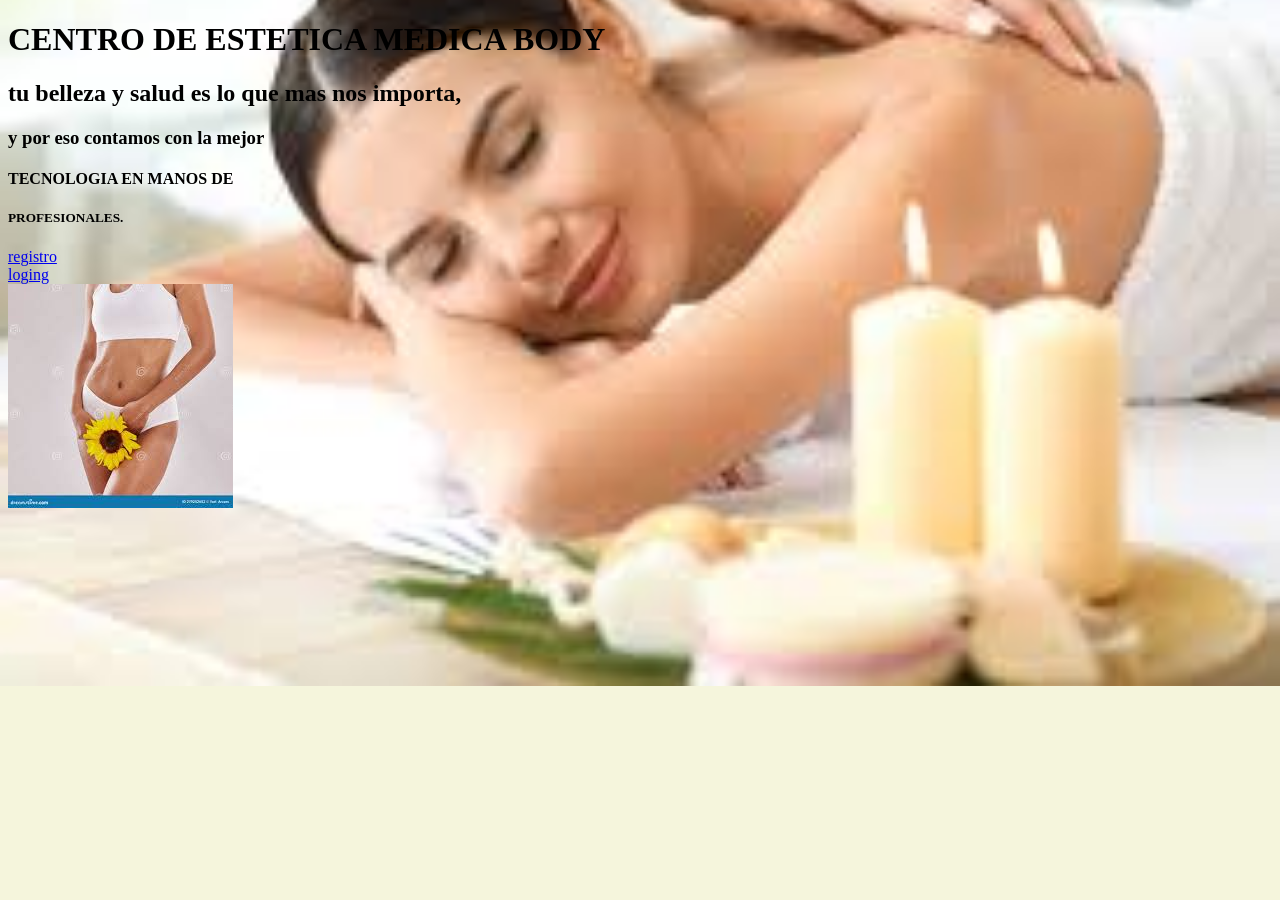
==== lauraMe/index.html @ bb29cb11 "lau" ====
<!DOCTYPE html>
<head>
        
    <link rel="stylesheet" href="estilos1.css">
</head>
<body>

    <h1>CENTRO DE ESTETICA MEDICA BODY</h1>
    <h2> tu belleza y salud es lo que mas nos importa,</h2>
    <h3> y por eso contamos con la mejor</h3>
    <h4> TECNOLOGIA EN MANOS DE</h4>    
    <h5> PROFESIONALES.</h5>
    <a href="registro.html">registro</a>
    <br/>
    <a href="login.html">loging</a>
    <br/>
    <img src="cuerpocongirasol.jpg">
    <div class="caja1">     
</div>
</body>
</html>
---- lauraMe/estilos1.css ----
body{
    background-color: beige;
    background-image: url("masajes.jpg");
    background-repeat: no-repeat;
    background-size: 100%;
    background-position: center;
}
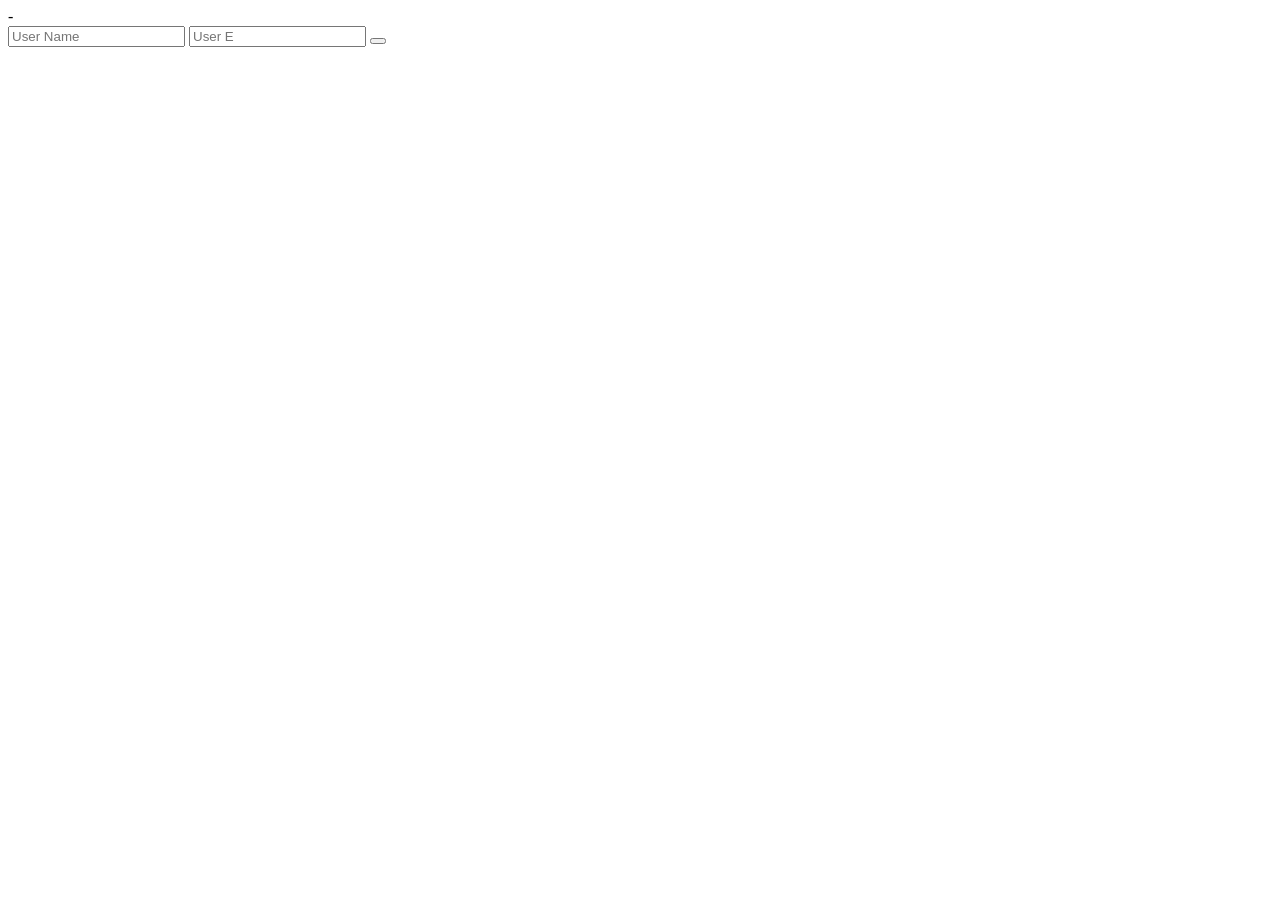
==== commit c7192bc1: "paso de tarea" ====
--- a/lauraMe/index.html
+++ b/lauraMe/index.html
@@ -1,21 +1,24 @@
+
 <!DOCTYPE html>
+<html lang="en">
 <head>
+    <meta charset="UTF=8">
+    <meta name="viewport" content="width=device-width, initial-scale=1.0">
+    <meta http-equiv="X-UA-Compatible" content="ie=edge">
+    <link rel="stylesheet" href="css/bootstrap.css">
+    <link rel="stylesheet" href="css/fonts.css">
+    <script src="js/jquery.js"></script>
+    <script src="js/bootstrap.js"></script>
+    <script src="js/vacio.js"></script>
+
+</head>-
+<body>
+    <form>
+        <input type="text" placeholder="User Name" id="UserName">
+        <input type="email" placeholder="User E" mailid="UserEmail">
+        <button type="button" class="btn btn-success" id ="btn-register">
+
         
-    <link rel="stylesheet" href="estilos1.css">
-</head>
-<body>
-
-    <h1>CENTRO DE ESTETICA MEDICA BODY</h1>
-    <h2> tu belleza y salud es lo que mas nos importa,</h2>
-    <h3> y por eso contamos con la mejor</h3>
-    <h4> TECNOLOGIA EN MANOS DE</h4>    
-    <h5> PROFESIONALES.</h5>
-    <a href="registro.html">registro</a>
-    <br/>
-    <a href="login.html">loging</a>
-    <br/>
-    <img src="cuerpocongirasol.jpg">
-    <div class="caja1">     
-</div>
+    </form>
 </body>
-</html>+</html>
